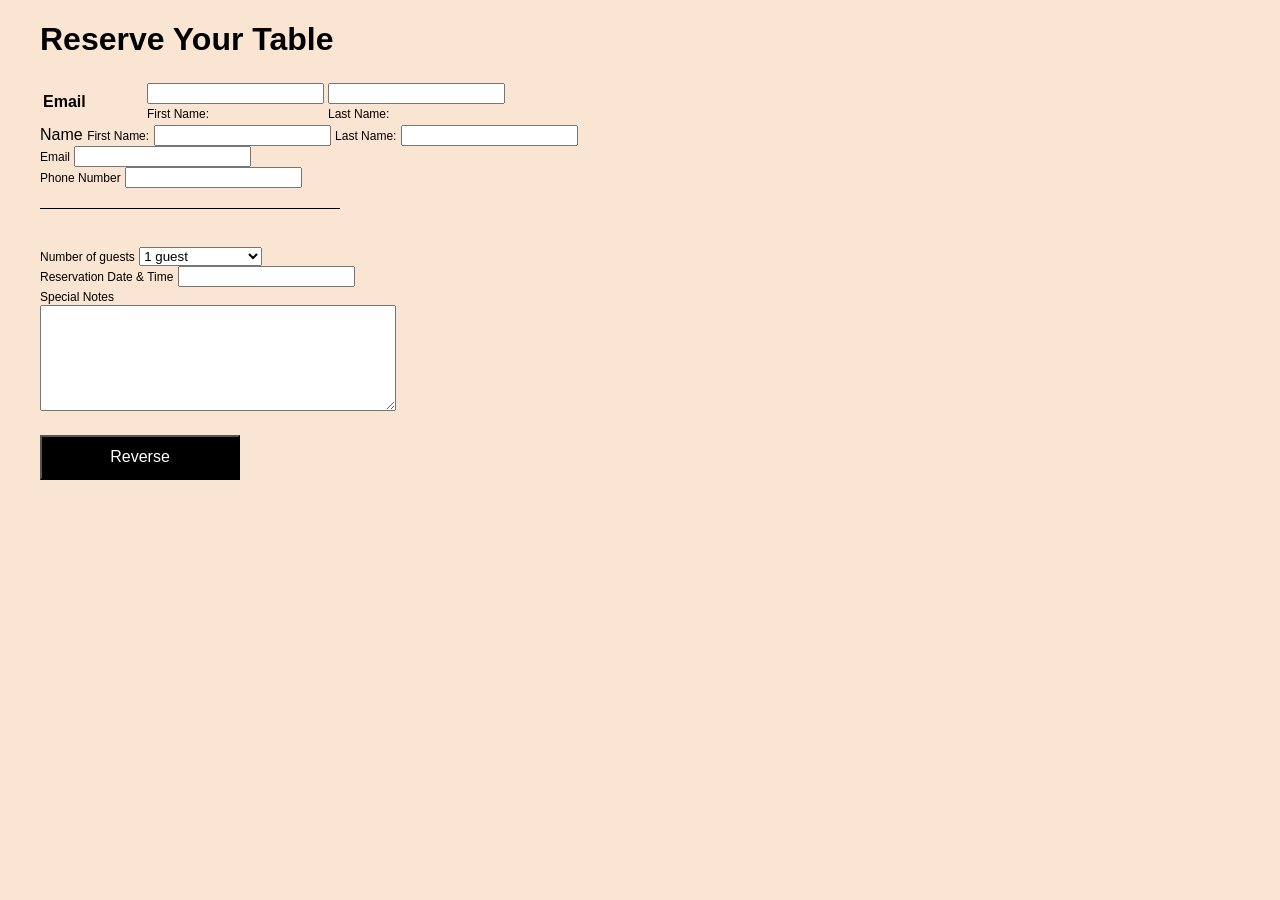
==== form.html @ 61a878d9 "created form in new html doc" ====
<!DOCTYPE html>
<html lang="en">

<head>
    <meta charset="UTF-8">
    <meta name="viewport" content="width=device-width, initial-scale=1.0">
    <title>Document</title>
    <style>
        body {
            background-color: #fae5d2;
            font-family: Arial, Helvetica, sans-serif;
            margin-left: 40px;
        }

        /* input,
        .num-guests {
            margin-bottom: 20px;
        } */

        .special-notes {
            width: 350px;
            height: 100px;
            margin-bottom: 20px;
        }

        button {
            background-color: black;
            color: white;
            width: 200px;
            height: 45px;
            font-size: 16px;
        }

        label {
            font-weight: 200;
            font-size: 12px;
        }

        .black-line {
            height: 1px;
            width: 300px;
            background-color: black;
            margin-top: 20px;
            margin-bottom: 20px;
        }
        th {
            width: 100px;
            text-align: left;
        }


    </style>
</head>

<body>
    <h1>Reserve Your Table</h1>
    <form>
        <table>
            <tr>
                <th>Email</th>
                <td>
                    <input type="text" id="fname" name="fname" value="">
                    <br>
                    <label for="fname">First Name:</label>
                </td>
                <td>
                    <input type="text" id="lname" name="lname" value="">
                    <br>
                    <label for="lname">Last Name:</label>
                </td>
            </tr>
        </table>
        Name
        <label for="fname">First Name:</label>
        <input type="text" id="fname" name="fname" value="">
        <label for="lname">Last Name:</label>
        <input type="text" id="lname" name="lname" value="">
        <br>
        <label for="email">Email</label>
        <input type="email" id="email" name="email" value="">
        <br>
        <label for="phone">Phone Number</label>
        <input type="tel" id="phone" name="phone" value="">
        <div class="black-line"></div>
        <br>
        <label for="num-guests"> Number of guests</label>
        <select class="num-guests" id="num-guests" name="num-guests">
            <option value="one">1 guest</option>
            <option value="two">2 guests</option>
            <option value="three">3 guests</option>
            <option value="four">4 guests</option>
            <option value="five">5 guests</option>
            <option value="six">6 or more guests</option>
        </select>
        <br>
        <label for="date">Reservation Date & Time</label>
        <input type="datetime" id="date" name="date">
        <br>
        <label class="special-notes" for="special-notes">Special Notes</label>
        <br>
        <textarea class="special-notes" id="special-notes" name="special-notes">
        </textarea>
        <br>
        <button type="submit">Reverse</button>
    </form>
</body>

</html>
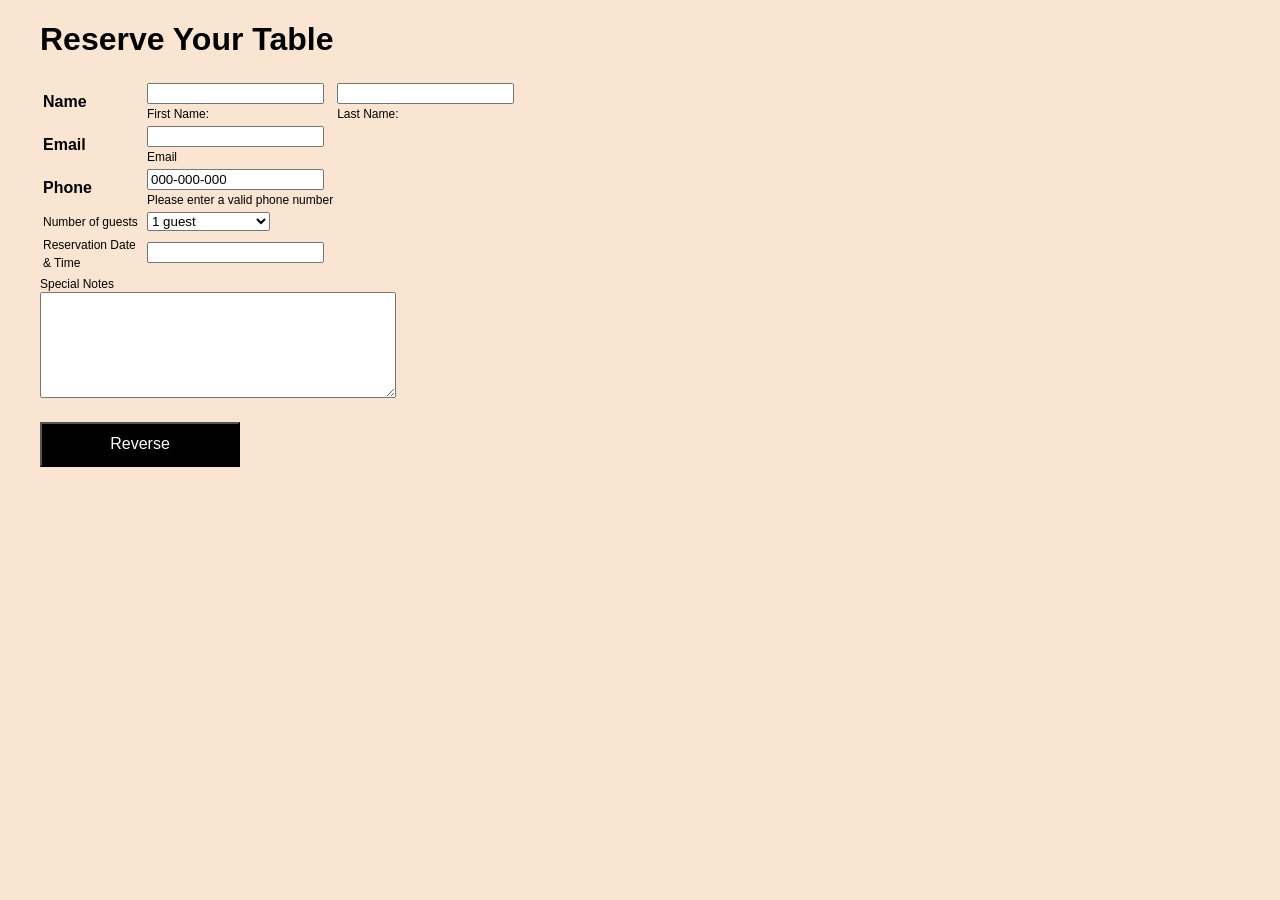
==== commit b2fa9db9: "updated from with a table" ====
--- a/form.html
+++ b/form.html
@@ -43,12 +43,11 @@
             margin-top: 20px;
             margin-bottom: 20px;
         }
+
         th {
             width: 100px;
             text-align: left;
         }
-
-
     </style>
 </head>
 
@@ -57,7 +56,7 @@
     <form>
         <table>
             <tr>
-                <th>Email</th>
+                <th>Name</th>
                 <td>
                     <input type="text" id="fname" name="fname" value="">
                     <br>
@@ -69,33 +68,50 @@
                     <label for="lname">Last Name:</label>
                 </td>
             </tr>
+            <tr>
+                <th>
+                    Email
+                </th>
+                <td colspan="2">
+                    <input type="email" id="email" name="email" value="">
+                    <br>
+                    <label for="email">Email</label>
+                </td>
+            </tr>
+            <tr>
+                <th>
+                    Phone
+                </th>
+                <td>
+                    <input type="tel" id="phone" name="phone" value="000-000-000">
+                    <br>
+                    <label for="phone">Please enter a valid phone number</label>
+                </td>
+            </tr>
+            <tr>
+                <th>
+                    <label for="num-guests"> Number of guests</label>
+                </th>
+                <td>
+                    <select class="num-guests" id="num-guests" name="num-guests">
+                        <option value="one">1 guest</option>
+                        <option value="two">2 guests</option>
+                        <option value="three">3 guests</option>
+                        <option value="four">4 guests</option>
+                        <option value="five">5 guests</option>
+                        <option value="six">6 or more guests</option>
+                    </select>
+                </td>
+            </tr>
+            <tr>
+                <td>
+                    <label for="date">Reservation Date & Time</label>
+                </td>
+                <td>
+        <input type="datetime" id="date" name="date">
+    </td>
+            </tr>
         </table>
-        Name
-        <label for="fname">First Name:</label>
-        <input type="text" id="fname" name="fname" value="">
-        <label for="lname">Last Name:</label>
-        <input type="text" id="lname" name="lname" value="">
-        <br>
-        <label for="email">Email</label>
-        <input type="email" id="email" name="email" value="">
-        <br>
-        <label for="phone">Phone Number</label>
-        <input type="tel" id="phone" name="phone" value="">
-        <div class="black-line"></div>
-        <br>
-        <label for="num-guests"> Number of guests</label>
-        <select class="num-guests" id="num-guests" name="num-guests">
-            <option value="one">1 guest</option>
-            <option value="two">2 guests</option>
-            <option value="three">3 guests</option>
-            <option value="four">4 guests</option>
-            <option value="five">5 guests</option>
-            <option value="six">6 or more guests</option>
-        </select>
-        <br>
-        <label for="date">Reservation Date & Time</label>
-        <input type="datetime" id="date" name="date">
-        <br>
         <label class="special-notes" for="special-notes">Special Notes</label>
         <br>
         <textarea class="special-notes" id="special-notes" name="special-notes">
